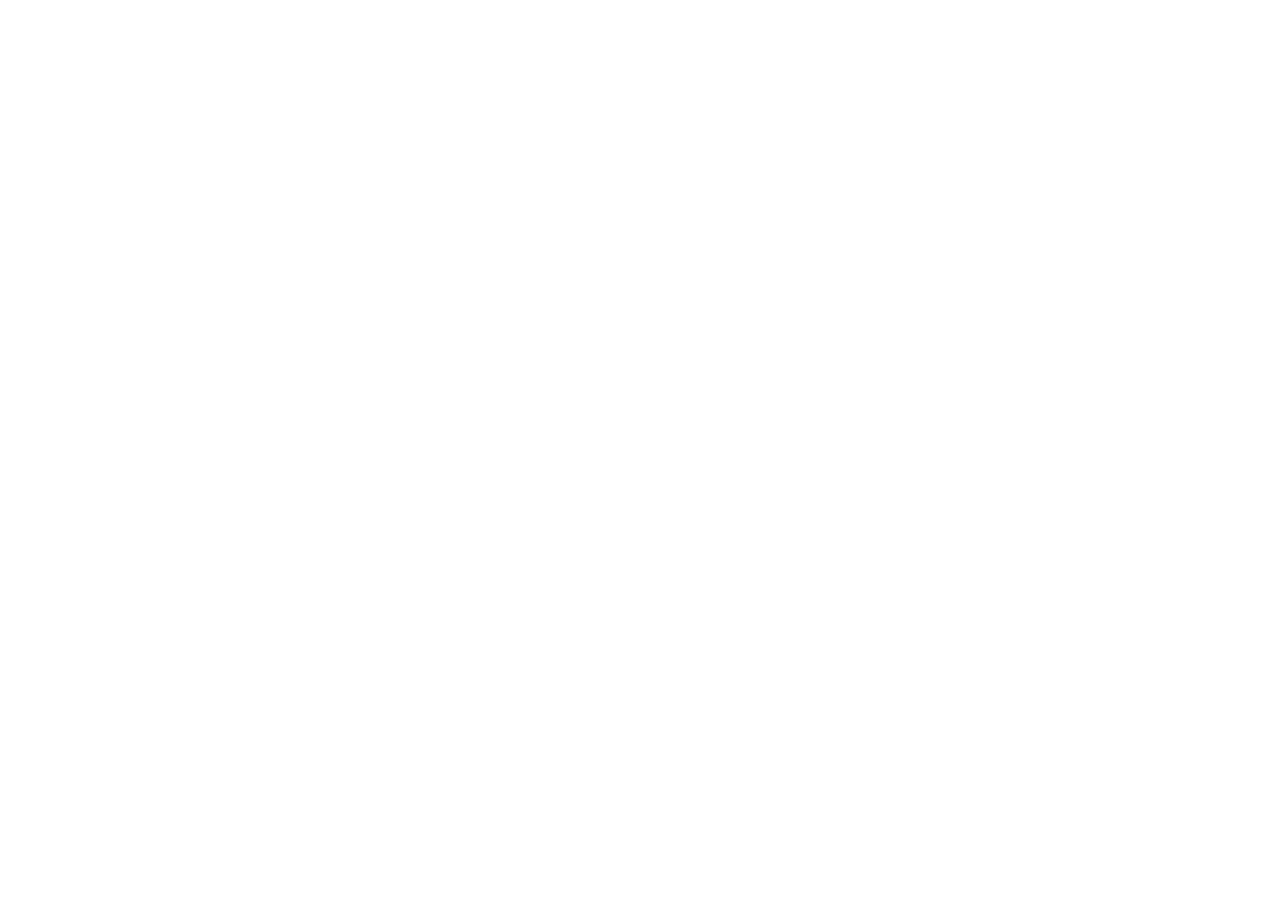
==== index.html @ 37bc2ea7 "Create index.html" ====
<!DOCTYPE html>
<html>

<head>
    <meta charset='utf-8'>
    <meta http-equiv='X-UA-Compatible' content='IE=edge'>
    <title>ONG</title>
    <meta name='viewport' content='width=device-width, initial-scale=1'>
    <link rel='stylesheet' type='text/css' media='screen' href='main.css'>
    <script src='main.js'></script>
</head>

<body>

</body>

</html>
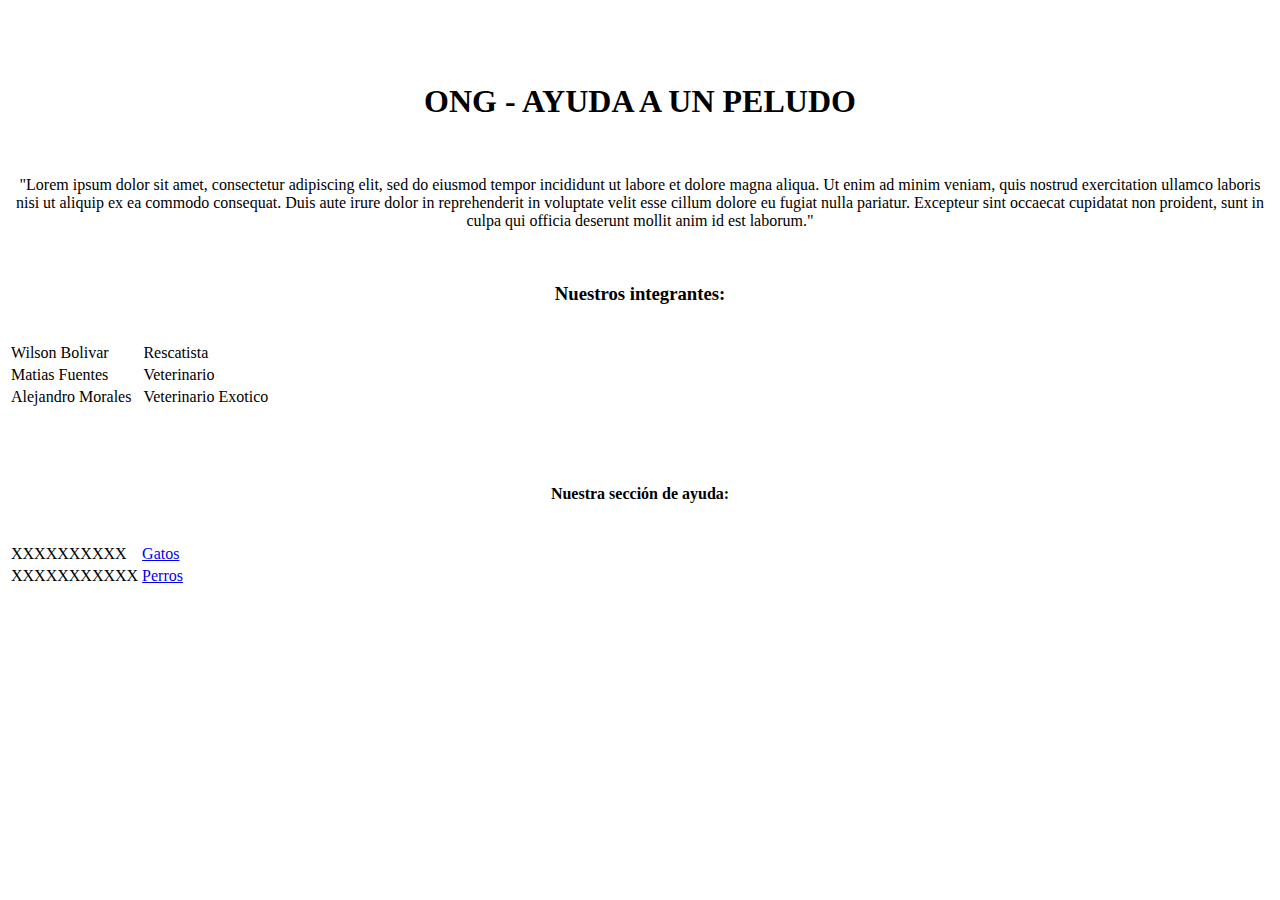
==== commit aada4978: "Update index.html" ====
--- a/index.html
+++ b/index.html
@@ -2,16 +2,85 @@
 <html>
 
 <head>
-    <meta charset='utf-8'>
-    <meta http-equiv='X-UA-Compatible' content='IE=edge'>
+    <meta charset="utf-8" />
+    <meta http-equiv="X-UA-Compatible" content="IE=edge" />
     <title>ONG</title>
-    <meta name='viewport' content='width=device-width, initial-scale=1'>
-    <link rel='stylesheet' type='text/css' media='screen' href='main.css'>
-    <script src='main.js'></script>
+    <meta name="viewport" content="width=device-width, initial-scale=1" />
+    <link href="https://cdn.jsdelivr.net/npm/bootstrap@5.0.0-beta2/dist/css/bootstrap.min.css" rel="stylesheet" integrity="sha384-BmbxuPwQa2lc/FVzBcNJ7UAyJxM6wuqIj61tLrc4wSX0szH/Ev+nYRRuWlolflfl" crossorigin="anonymous" />
 </head>
 
 <body>
+    <br />
+    <br />
+    <br />
+    <div class="col-12" style="text-align: center">
+        <h1>ONG - AYUDA A UN PELUDO</h1>
+    </div>
+    <br />
+    <div class="offset-3 col-6 offset-3">
+        <p style="text-align: center">
+            "Lorem ipsum dolor sit amet, consectetur adipiscing elit, sed do eiusmod tempor incididunt ut labore et dolore magna aliqua. Ut enim ad minim veniam, quis nostrud exercitation ullamco laboris nisi ut aliquip ex ea commodo consequat. Duis aute irure dolor
+            in reprehenderit in voluptate velit esse cillum dolore eu fugiat nulla pariatur. Excepteur sint occaecat cupidatat non proident, sunt in culpa qui officia deserunt mollit anim id est laborum."
+        </p>
+    </div>
 
+    <br />
+    <div class="col-12" style="text-align: center">
+        <h3>Nuestros integrantes:</h3>
+    </div>
+    <br />
+    <div class="offset-3 col-9">
+        <table>
+            <tr>
+                <td>
+                    <li>Wilson Bolivar</li>
+                </td>
+
+                <td>&nbsp;&nbsp;Rescatista</td>
+            </tr>
+            <tr>
+                <td>
+                    <li>Matias Fuentes</li>
+                </td>
+
+                <td>&nbsp;&nbsp;Veterinario</td>
+            </tr>
+            <tr>
+                <td>
+                    <li>Alejandro Morales</li>
+                </td>
+
+                <td>&nbsp;&nbsp;Veterinario Exotico</td>
+            </tr>
+        </table>
+    </div>
+    <br />
+    <br />
+    <br />
+    <div class="col-12" style="text-align: center">
+        <h4>Nuestra sección de ayuda:</h4>
+    </div>
+    <br />
+    <div class="offset-3 col-9">
+        <table>
+            <tr>
+                <td>
+                    XXXXXXXXXX
+                </td>
+
+                <td><a href="gato.html">Gatos</a></td>
+            </tr>
+            <tr>
+                <td>
+                    XXXXXXXXXXX
+                </td>
+
+                <td><a href="perro.html">Perros</a></td>
+            </tr>
+        </table>
+    </div>
 </body>
 
+<script src="https://cdn.jsdelivr.net/npm/bootstrap@5.0.0-beta2/dist/js/bootstrap.bundle.min.js" integrity="sha384-b5kHyXgcpbZJO/tY9Ul7kGkf1S0CWuKcCD38l8YkeH8z8QjE0GmW1gYU5S9FOnJ0" crossorigin="anonymous"></script>
+
 </html>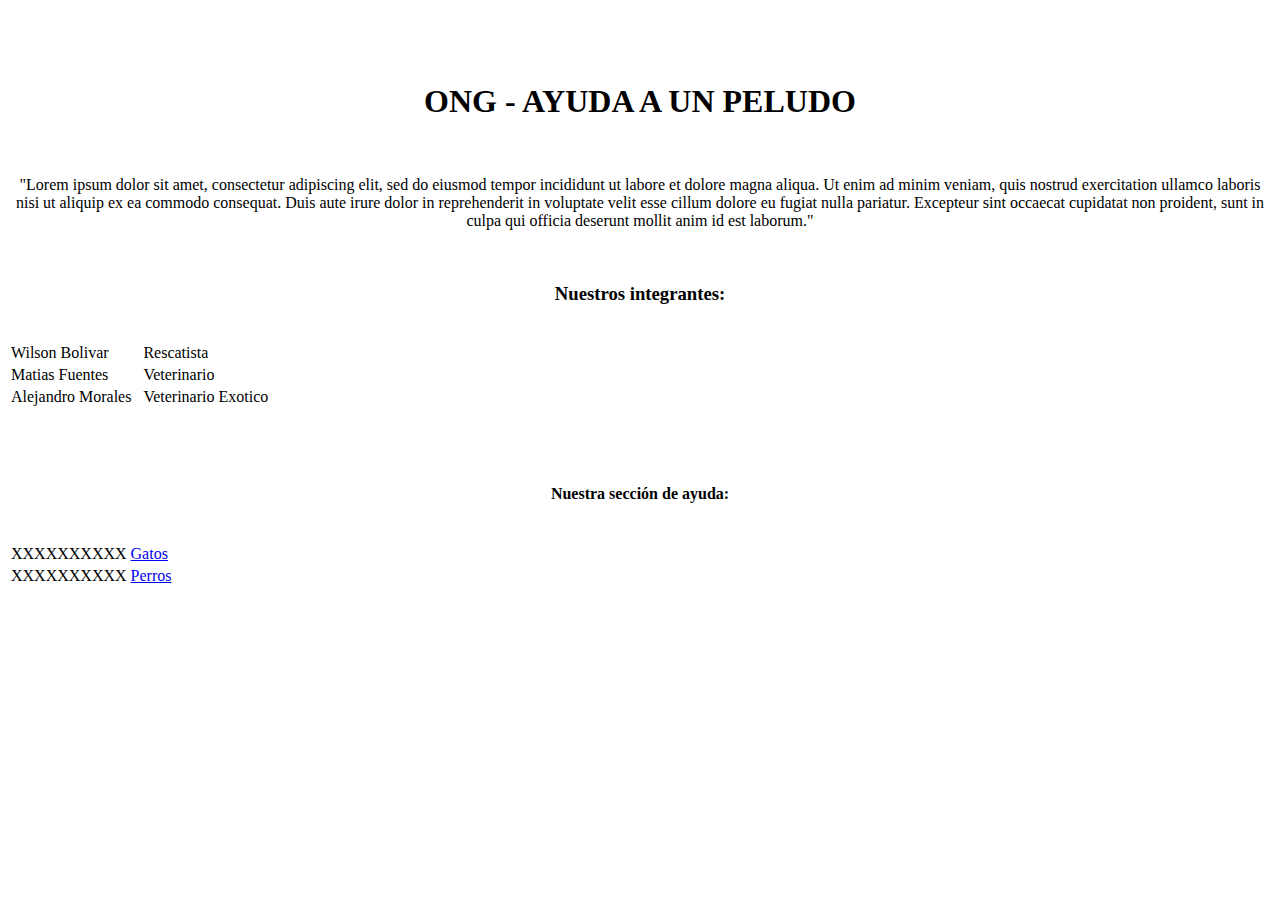
==== commit 38a78eaa: "Integracion" ====
--- a/index.html
+++ b/index.html
@@ -64,16 +64,12 @@
     <div class="offset-3 col-9">
         <table>
             <tr>
-                <td>
-                    XXXXXXXXXX
-                </td>
+                <td>XXXXXXXXXX</td>
 
                 <td><a href="gato.html">Gatos</a></td>
             </tr>
             <tr>
-                <td>
-                    XXXXXXXXXXX
-                </td>
+                <td>XXXXXXXXXX</td>
 
                 <td><a href="perro.html">Perros</a></td>
             </tr>
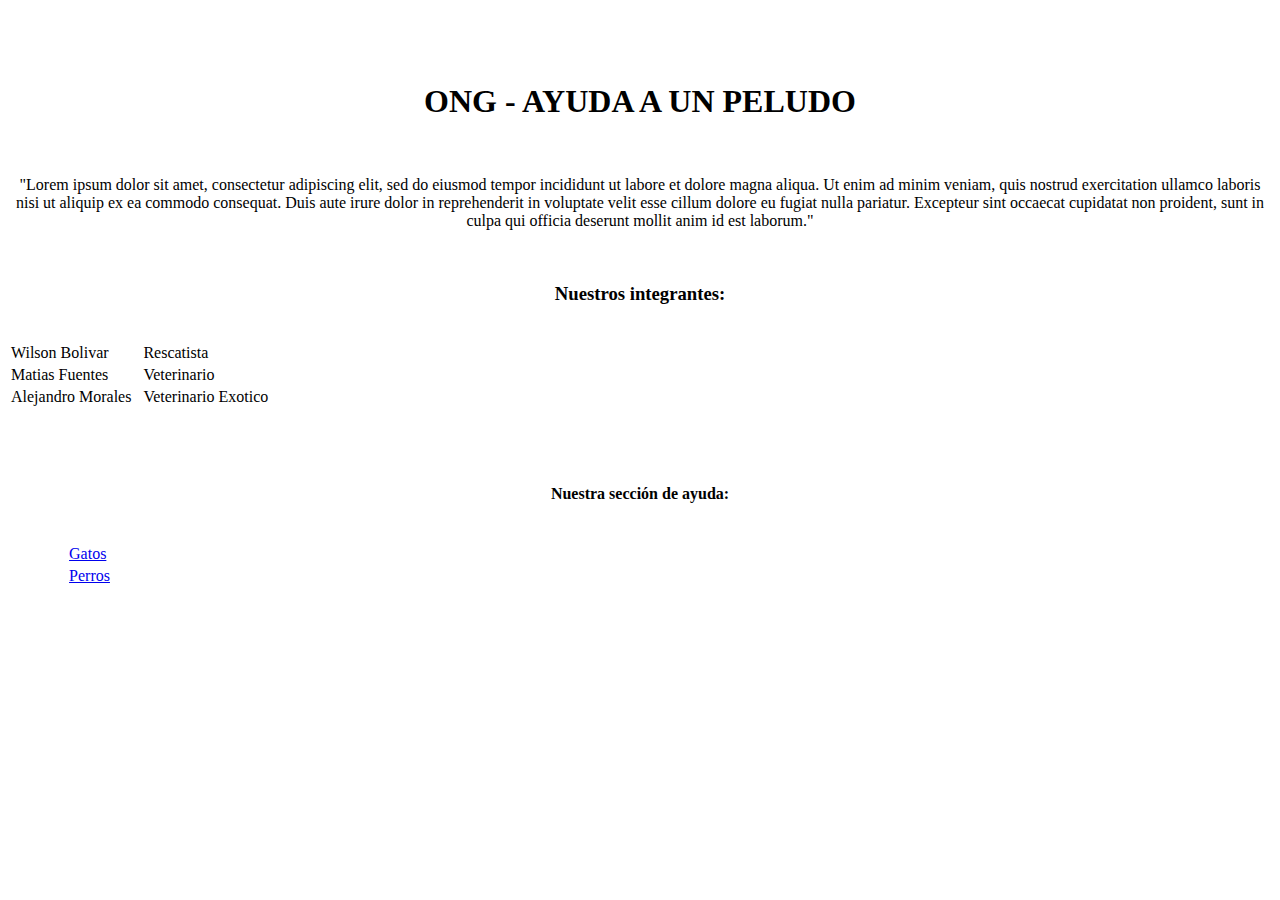
==== commit c5f6961b: "last commit" ====
--- a/index.html
+++ b/index.html
@@ -61,15 +61,24 @@
         <h4>Nuestra sección de ayuda:</h4>
     </div>
     <br />
-    <div class="offset-3 col-9">
-        <table>
+    <div class="offset-3 col-5">
+        <table style="width:100%">
             <tr>
-                <td>XXXXXXXXXX</td>
+                <td>
+                    <div class="col-1">
+                        <img src="https://previews.123rf.com/images/jelena990/jelena9901503/jelena990150300082/38703034-joven-gato-marr%C3%B3n-atigrado-sentado-en-el-jard%C3%ADn-formato-vertical-y-el-enfoque-selectivo-.jpg" alt="" style="width: 300px" />
+                    </div>
+
+                </td>
 
                 <td><a href="gato.html">Gatos</a></td>
             </tr>
             <tr>
-                <td>XXXXXXXXXX</td>
+                <td>
+                    <div class="col-1">
+                        <img src="https://c8.alamy.com/compes/d1nr64/perro-alaska-malamute-cachorro-perfil-vertical-d1nr64.jpg" alt="" style="width: 300px;">
+                    </div>
+                </td>
 
                 <td><a href="perro.html">Perros</a></td>
             </tr>
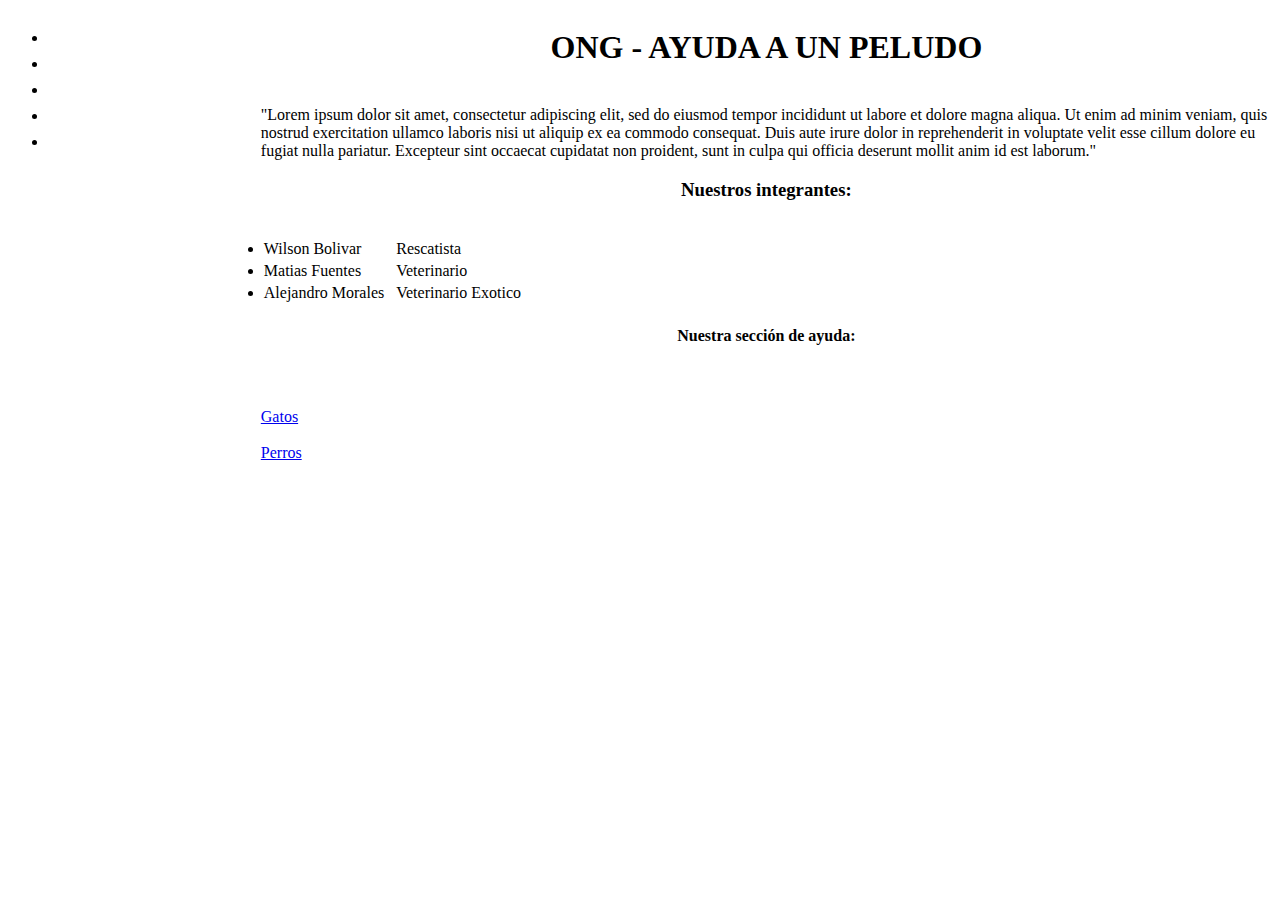
==== commit 75257766: "CCS" ====
--- a/index.html
+++ b/index.html
@@ -7,82 +7,101 @@
     <title>ONG</title>
     <meta name="viewport" content="width=device-width, initial-scale=1" />
     <link href="https://cdn.jsdelivr.net/npm/bootstrap@5.0.0-beta2/dist/css/bootstrap.min.css" rel="stylesheet" integrity="sha384-BmbxuPwQa2lc/FVzBcNJ7UAyJxM6wuqIj61tLrc4wSX0szH/Ev+nYRRuWlolflfl" crossorigin="anonymous" />
+    <link href="css/style.css" rel="stylesheet" />
 </head>
 
 <body>
-    <br />
-    <br />
-    <br />
-    <div class="col-12" style="text-align: center">
-        <h1>ONG - AYUDA A UN PELUDO</h1>
+    <div style="width: 20%">
+        <div class="bg-dark h-100">
+            <div>
+                <ul class="btn-toggle-nav list-unstyled fw-normal pb-1 small">
+                    <li><a href="index.html" class="rounded">Inicio</a></li>
+                    <li><a href="#" class="rounded">Nosotros</a></li>
+                    <li><a href="perro.html" class="rounded">Perros</a></li>
+                    <li><a href="gato.html" class="rounded">Gatos</a></li>
+                    <li><a href="#" class="rounded">Contacto</a></li>
+                </ul>
+            </div>
+        </div>
     </div>
-    <br />
-    <div class="offset-3 col-6 offset-3">
-        <p style="text-align: center">
-            "Lorem ipsum dolor sit amet, consectetur adipiscing elit, sed do eiusmod tempor incididunt ut labore et dolore magna aliqua. Ut enim ad minim veniam, quis nostrud exercitation ullamco laboris nisi ut aliquip ex ea commodo consequat. Duis aute irure dolor
-            in reprehenderit in voluptate velit esse cillum dolore eu fugiat nulla pariatur. Excepteur sint occaecat cupidatat non proident, sunt in culpa qui officia deserunt mollit anim id est laborum."
-        </p>
-    </div>
+    <div style="width: 80%">
 
-    <br />
-    <div class="col-12" style="text-align: center">
-        <h3>Nuestros integrantes:</h3>
-    </div>
-    <br />
-    <div class="offset-3 col-9">
-        <table>
-            <tr>
-                <td>
-                    <li>Wilson Bolivar</li>
-                </td>
+        <div class="h-25 bg-info">
+            <div class="col-12" style="text-align: center">
+                <h1>ONG - AYUDA A UN PELUDO</h1>
+            </div>
+            <br />
+            <div class="offset-3 col-6 offset-3">
+                <span style="text-align: center">
+                    "Lorem ipsum dolor sit amet, consectetur adipiscing elit, sed do eiusmod tempor incididunt ut labore et dolore magna aliqua. Ut enim ad minim veniam, quis nostrud exercitation ullamco laboris nisi ut aliquip ex ea commodo consequat. Duis aute irure dolor
+                    in reprehenderit in voluptate velit esse cillum dolore eu fugiat nulla pariatur. Excepteur sint occaecat cupidatat non proident, sunt in culpa qui officia deserunt mollit anim id est laborum."
+                </span>
+            </div>
+        </div>
 
-                <td>&nbsp;&nbsp;Rescatista</td>
-            </tr>
-            <tr>
-                <td>
-                    <li>Matias Fuentes</li>
-                </td>
+        <div class="h-25 bg-warning">
+            <div class="col-12" style="text-align: center">
+                <h3>Nuestros integrantes:</h3>
+            </div>
+            <br />
+            <div class="offset-3 col-9">
+                <table>
+                    <tr>
+                        <td>
+                            <li>Wilson Bolivar</li>
+                        </td>
 
-                <td>&nbsp;&nbsp;Veterinario</td>
-            </tr>
-            <tr>
-                <td>
-                    <li>Alejandro Morales</li>
-                </td>
+                        <td>&nbsp;&nbsp;Rescatista</td>
+                    </tr>
+                    <tr>
+                        <td>
+                            <li>Matias Fuentes</li>
+                        </td>
 
-                <td>&nbsp;&nbsp;Veterinario Exotico</td>
-            </tr>
-        </table>
-    </div>
-    <br />
-    <br />
-    <br />
-    <div class="col-12" style="text-align: center">
-        <h4>Nuestra sección de ayuda:</h4>
-    </div>
-    <br />
-    <div class="offset-3 col-5">
-        <table style="width:100%">
-            <tr>
-                <td>
-                    <div class="col-1">
-                        <img src="https://previews.123rf.com/images/jelena990/jelena9901503/jelena990150300082/38703034-joven-gato-marr%C3%B3n-atigrado-sentado-en-el-jard%C3%ADn-formato-vertical-y-el-enfoque-selectivo-.jpg" alt="" style="width: 300px" />
-                    </div>
+                        <td>&nbsp;&nbsp;Veterinario</td>
+                    </tr>
+                    <tr>
+                        <td>
+                            <li>Alejandro Morales</li>
+                        </td>
 
-                </td>
+                        <td>&nbsp;&nbsp;Veterinario Exotico</td>
+                    </tr>
+                </table>
+            </div>
+        </div>
 
-                <td><a href="gato.html">Gatos</a></td>
-            </tr>
-            <tr>
-                <td>
-                    <div class="col-1">
-                        <img src="https://c8.alamy.com/compes/d1nr64/perro-alaska-malamute-cachorro-perfil-vertical-d1nr64.jpg" alt="" style="width: 300px;">
-                    </div>
-                </td>
+        <div class="h-25 bg-primary">
+            <div class="col-12" style="text-align: center">
+                <h4>Nuestra sección de ayuda:</h4>
+            </div>
+            <br />
+            <table>
+                <tr>
+                    <td>
 
-                <td><a href="perro.html">Perros</a></td>
-            </tr>
-        </table>
+                    </td>
+                </tr>
+
+            </table>
+
+            <div class="col-1">
+                <img src="https://previews.123rf.com/images/jelena990/jelena9901503/jelena990150300082/38703034-joven-gato-marr%C3%B3n-atigrado-sentado-en-el-jard%C3%ADn-formato-vertical-y-el-enfoque-selectivo-.jpg" alt="" style="width: 300px" />
+            </div>
+
+            <a href="gato.html">Gatos</a>
+        </div>
+
+
+        <div class="h-25 bg-danger">
+            <div class="col-1">
+                <img src="https://c8.alamy.com/compes/d1nr64/perro-alaska-malamute-cachorro-perfil-vertical-d1nr64.jpg" alt="" style="width: 300px" />
+            </div>
+
+            <a href="perro.html">Perros</a>
+        </div>
+
+
     </div>
 </body>
 
--- a/css/style.css
+++ b/css/style.css
@@ -0,0 +1,80 @@
+body {
+    display: flex;
+    flex-wrap: nowrap;
+}
+
+.bi {
+    vertical-align: -.125em;
+    pointer-events: none;
+    fill: currentColor;
+}
+
+.btn-toggle-nav a {
+    color: white;
+}
+
+.dropdown-toggle {
+    outline: 0;
+}
+
+.nav-flush .nav-link {
+    border-radius: 0;
+}
+
+.btn-toggle {
+    display: inline-flex;
+    align-items: center;
+    padding: .25rem .5rem;
+    font-weight: 600;
+    color: rgb(255, 255, 255);
+    background-color: transparent;
+    border: 0;
+}
+
+.btn-toggle:hover,
+.btn-toggle:focus {
+    color: rgb(255, 255, 255);
+    background-color: gray;
+}
+
+.btn-toggle::before {
+    width: 1.25em;
+    line-height: 0;
+    content: url("data:image/svg+xml,%3csvg xmlns='http://www.w3.org/2000/svg' width='16' height='16' viewBox='0 0 16 16'%3e%3cpath fill='none' stroke='rgba%280,0,0,.5%29' stroke-linecap='round' stroke-linejoin='round' stroke-width='2' d='M5 14l6-6-6-6'/%3e%3c/svg%3e");
+    transition: transform .35s ease;
+    transform-origin: .5em 50%;
+}
+
+.btn-toggle[aria-expanded="true"] {
+    color: rgb(255, 255, 255);
+}
+
+.btn-toggle[aria-expanded="true"]::before {
+    transform: rotate(90deg);
+}
+
+.btn-toggle-nav a {
+    display: inline-flex;
+    padding: .1875rem .5rem;
+    margin-top: .125rem;
+    margin-left: 1.25rem;
+    text-decoration: none;
+}
+
+.btn-toggle-nav a:hover,
+.btn-toggle-nav a:focus {
+    background-color: gray;
+    color: white;
+}
+
+.scrollarea {
+    overflow-y: auto;
+}
+
+.fw-semibold {
+    font-weight: 600;
+}
+
+.lh-tight {
+    line-height: 1.25;
+}